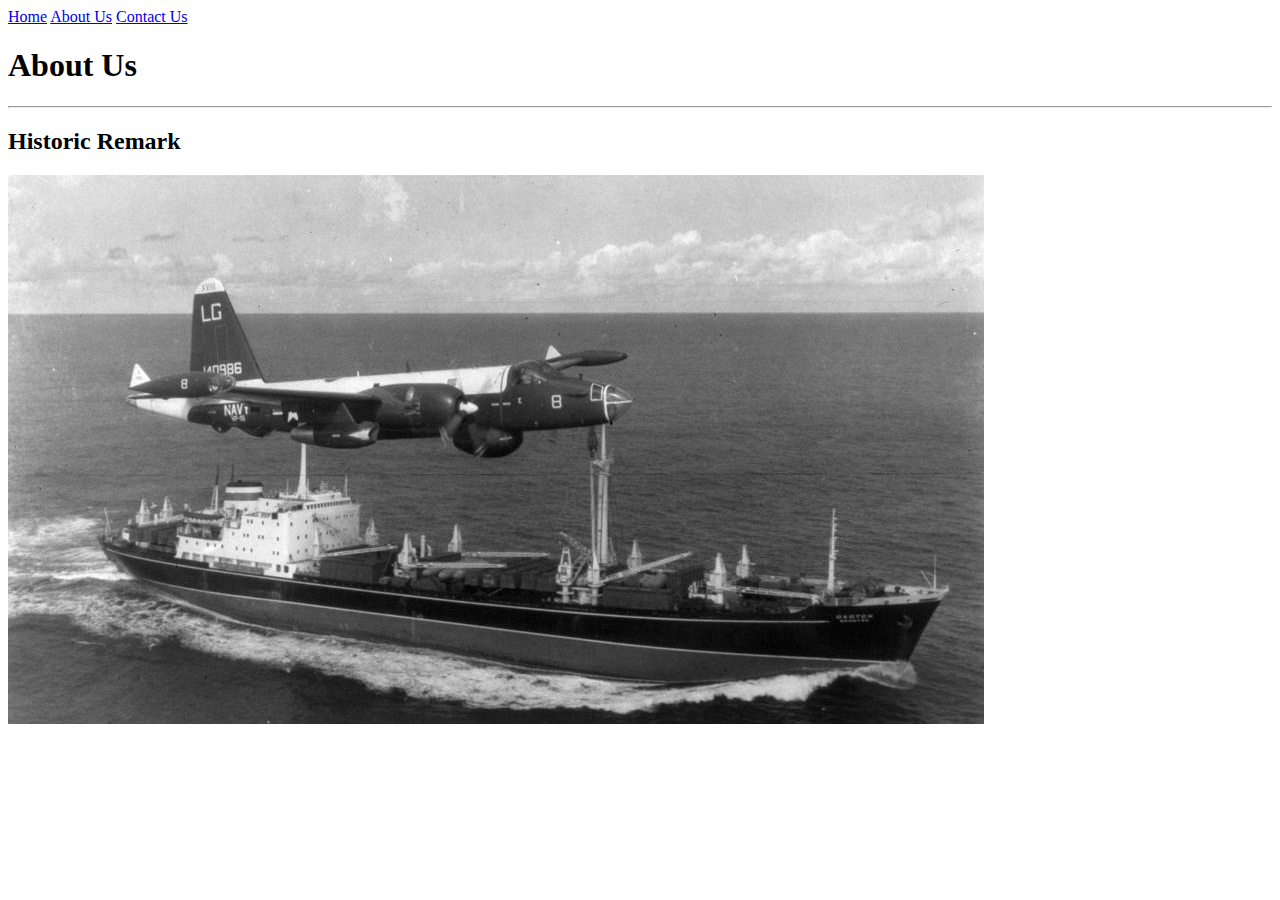
==== about_us.html @ ffe165e7 "First draft of website" ====
<!DOCTYPE html>
<html lang="en">
<head>
    <meta charset="UTF-8">
    <meta name="viewport" content="width=device-width, initial-scale=1.0">
    <title>About Us</title>
</head>
<body>
    <a href="index.html">Home</a>
    <a href="about_us.html">About Us</a>
    <a href="contact_us.html">Contact Us</a>

    <h1>About Us</h1>
    <hr/>

    <h2>Historic Remark</h2>
    <img src="images/caribian crisis.jpg"/>
</body>
</html>
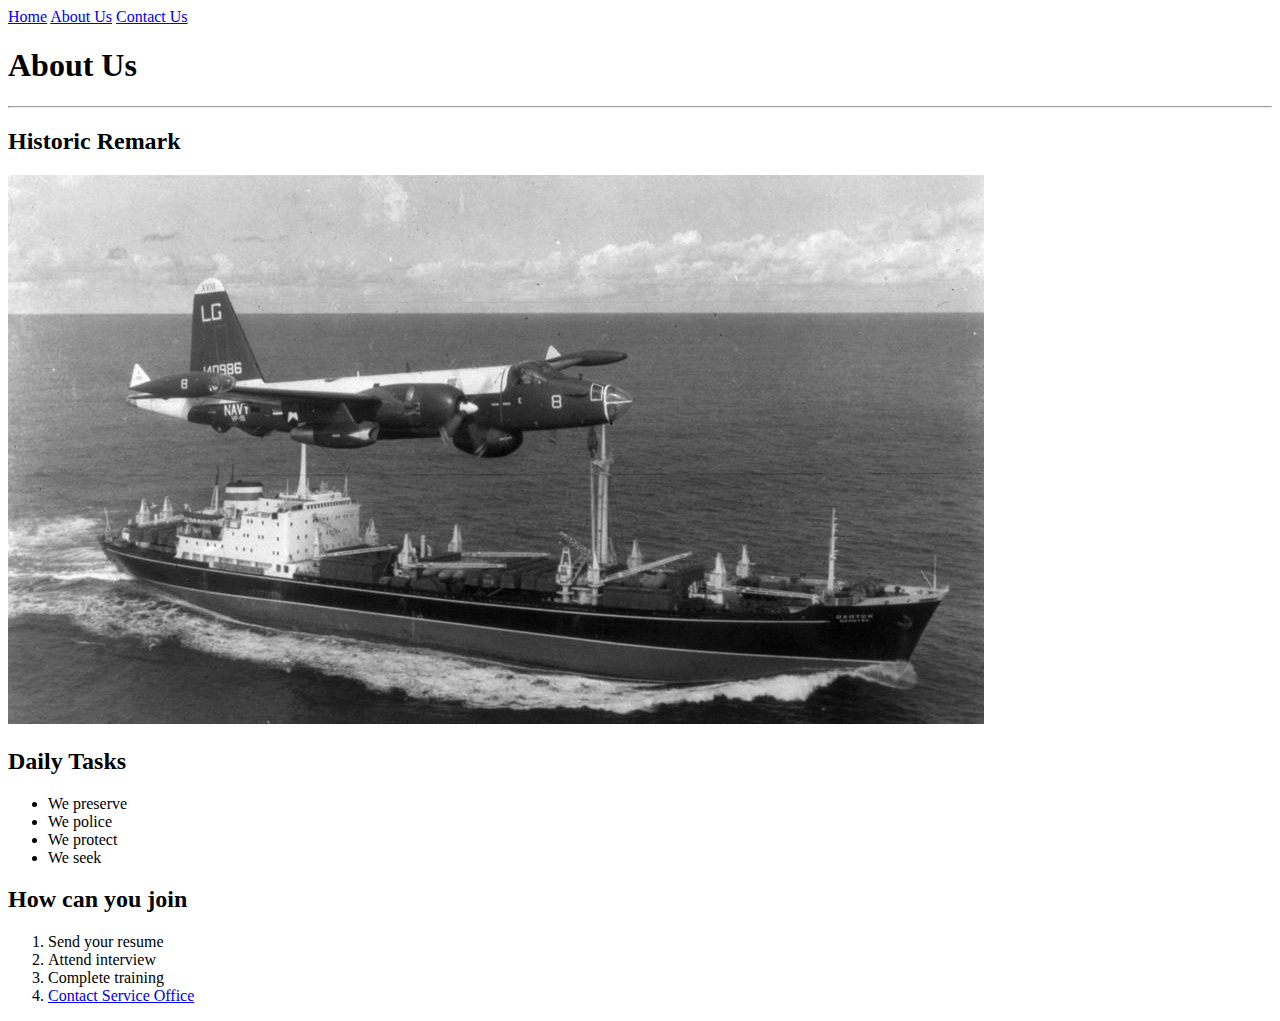
==== commit bd182875: "First draft of website" ====
--- a/about_us.html
+++ b/about_us.html
@@ -15,5 +15,23 @@
 
     <h2>Historic Remark</h2>
     <img src="images/caribian crisis.jpg"/>
+
+    <h2>Daily Tasks</h2>
+    <ul>
+        <li>We preserve</li>
+        <li>We police</li>
+        <li>We protect</li>
+        <li>We seek</li>
+    </ul>
+
+    <h2>How can you join</h2>
+    <ol>
+        <li>Send your resume</li>
+        <li>Attend interview</li>
+        <li>Complete training</li>
+        <li>
+            <a href="contact_us.html">Contact Service Office</a>
+        </li>
+    </ol>
 </body>
 </html>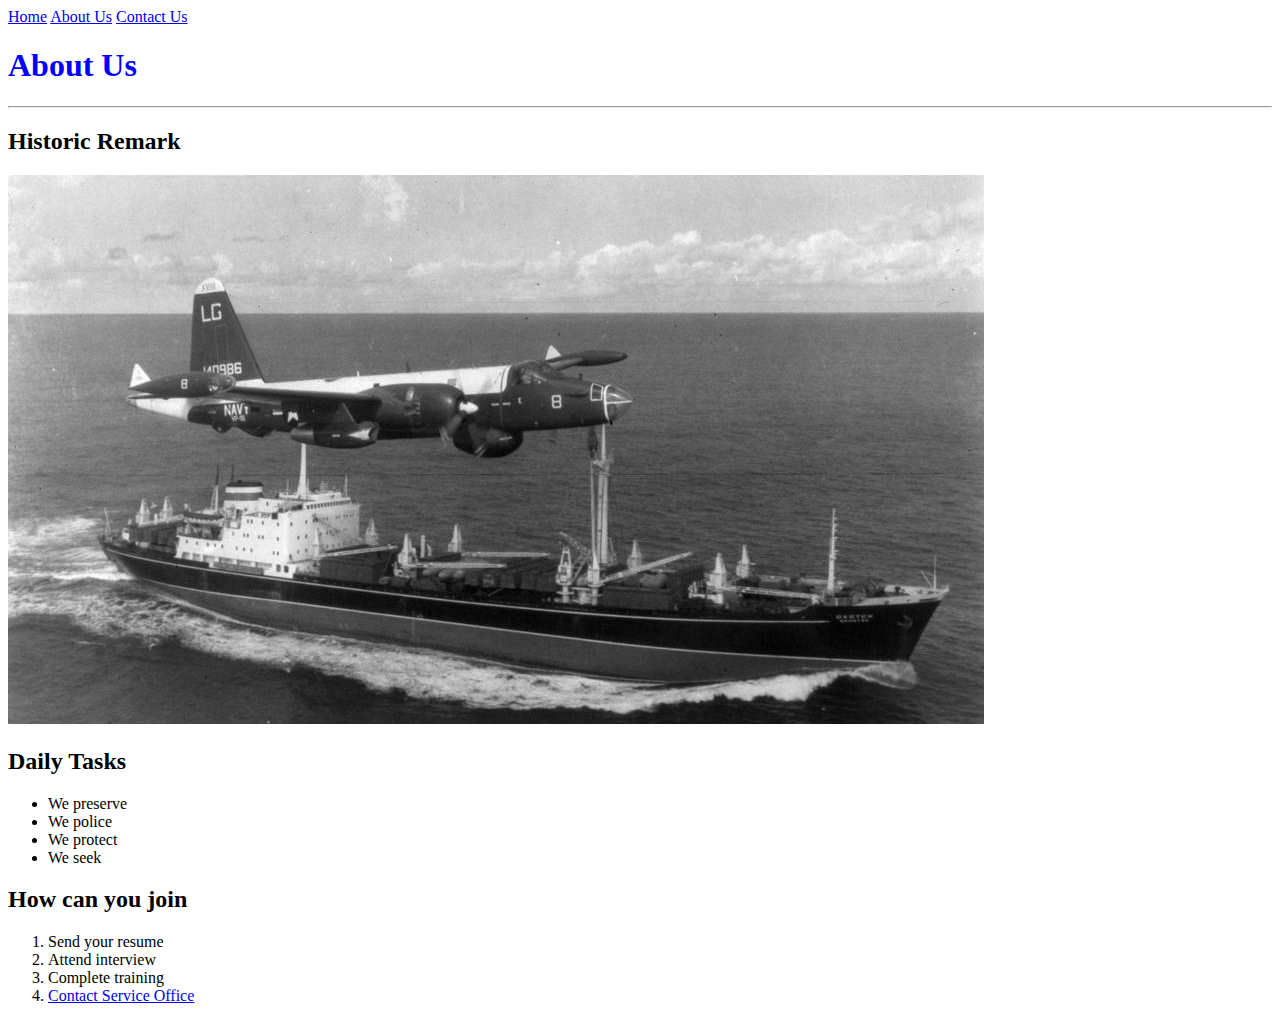
==== commit e7b98dd5: "Added styles and form for contact" ====
--- a/about_us.html
+++ b/about_us.html
@@ -10,7 +10,7 @@
     <a href="about_us.html">About Us</a>
     <a href="contact_us.html">Contact Us</a>
 
-    <h1>About Us</h1>
+    <h1 style="color: blue;">About Us</h1>
     <hr/>
 
     <h2>Historic Remark</h2>
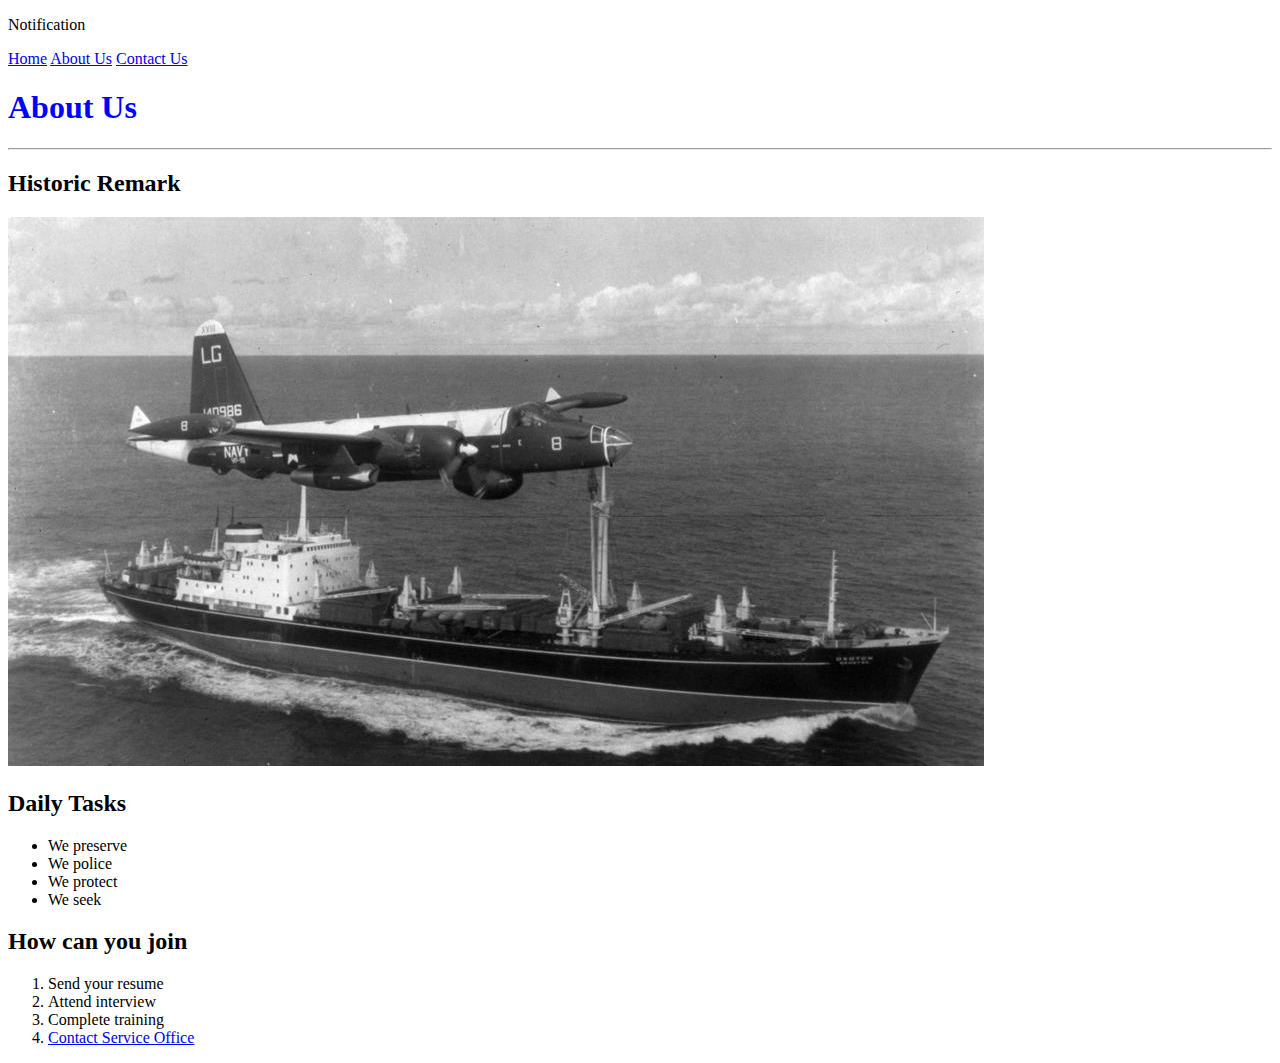
==== commit 8ee10dd8: "Added classes and css" ====
--- a/about_us.html
+++ b/about_us.html
@@ -6,32 +6,47 @@
     <title>About Us</title>
 </head>
 <body>
-    <a href="index.html">Home</a>
-    <a href="about_us.html">About Us</a>
-    <a href="contact_us.html">Contact Us</a>
+    <header>
+        <div id="banner">
+            <p>Notification</p>
+        </div>
+        <nav>
+            <a href="index.html">Home</a>
+            <a href="about_us.html">About Us</a>
+            <a href="contact_us.html">Contact Us</a>
+        </nav>
+    </header>
+    
+    <main>
+        <h1 style="color: blue;">About Us</h1>
+        <hr/>
 
-    <h1 style="color: blue;">About Us</h1>
-    <hr/>
+        <article>
+            <h2>Historic Remark</h2>
+            <img src="images/caribian crisis.jpg"/>
+        </article>
 
-    <h2>Historic Remark</h2>
-    <img src="images/caribian crisis.jpg"/>
+        <article>
+            <h2>Daily Tasks</h2>
+            <ul>
+                <li>We preserve</li>
+                <li>We police</li>
+                <li>We protect</li>
+                <li>We seek</li>
+            </ul>
+        </article>
 
-    <h2>Daily Tasks</h2>
-    <ul>
-        <li>We preserve</li>
-        <li>We police</li>
-        <li>We protect</li>
-        <li>We seek</li>
-    </ul>
-
-    <h2>How can you join</h2>
-    <ol>
-        <li>Send your resume</li>
-        <li>Attend interview</li>
-        <li>Complete training</li>
-        <li>
-            <a href="contact_us.html">Contact Service Office</a>
-        </li>
-    </ol>
+        <article>
+            <h2>How can you join</h2>
+            <ol>
+                <li>Send your resume</li>
+                <li>Attend interview</li>
+                <li>Complete training</li>
+                <li>
+                    <a href="contact_us.html">Contact Service Office</a>
+                </li>
+            </ol>
+        </article>
+    </main>
 </body>
 </html>